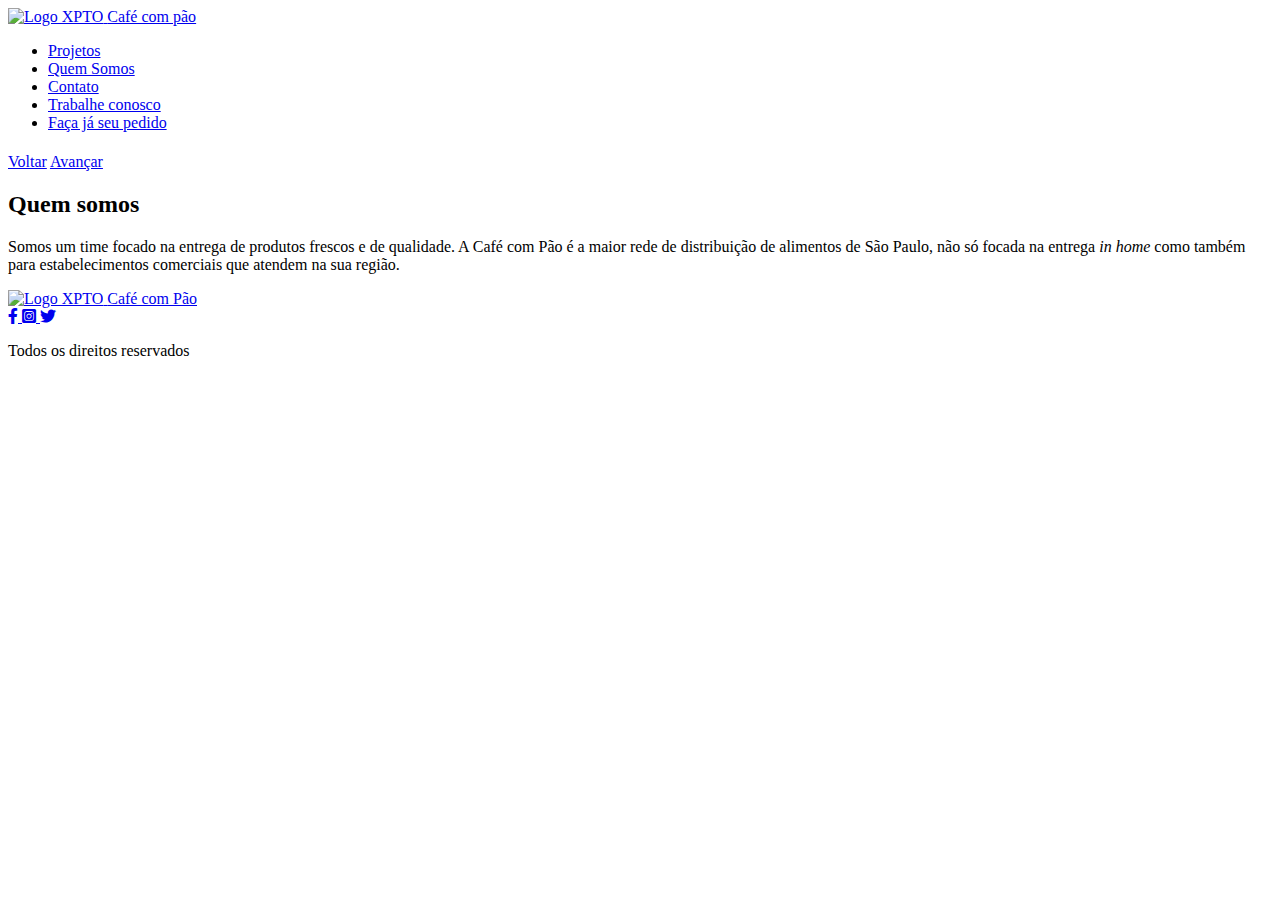
==== index.html @ 1474aa2b "Rename index1.html to index.html" ====
<!DOCTYPE html>
<html lang="pt-BR">
<head>
    <meta charset="UTF-8">
    <meta http-equiv="X-UA-Compatible" content="IE=edge">
    <meta name="viewport" content="width=<device-width>, initial-scale=1.0">
    <meta name="description" content="Somos uma agência digital apaixonada por inovação, tecnologia e arte, aqui fazemos mais que um site, criamos uma experiência.">

    <link rel="stylesheet" href="https://cdnjs.cloudflare.com/ajax/libs/font-awesome/5.15.4/css/all.min.css">


    <title>Bakery</title>
    
    <link rel="stylesheet" href="src/css/estilos.css">
</head>
<body>
    <header class="heading">
        <div class="cabecalho">
        <a href="#" class="logo">
            <img src="./src/imagens/giphy.gif" alt="Logo XPTO" class="imagem">
            <span class="titulo">Café com pão</span>
        </a>

        <nav class="navegacao">
            <ul class="menu">
                <li class="item">
                    <a href="#projetos">Projetos</a>
                </li>
                <li class="item">
                    <a href="#quem-somos">Quem Somos</a>
                </li>
                <li class="item">
                    <a href="#contato">Contato</a>
                </li>
                <li class="item">
                    <a href="#contato">Trabalhe conosco</a>
                </li>
                <li class="item pedido">
                    <a href="#">Faça já seu pedido</a>
                </li>
            </ul>
        </nav>
        </div>
    </header>
    

    <main class="conteudo-principal" id="projetos">
        <section class="paineis">
            <h1 class="titulo"></h1>

            <div class="imagem-painel projeto1 mostrar"></div>

            <div class="imagem-painel projeto2"></div>

            <div class="imagem-painel projeto3"></div>
            
            <a href="#" id="btn-voltar" class="seta btn-voltar">Voltar</a>
            <a href="#" id="btn-avancar" class="seta btn-avancar">Avançar</a>
        </section>
<div class="espaco">




</div>
        <section class="quem-somos" id="quem-somos">

            <div class="conteudo">
                <div class="informacoes">
                    <h2 class="titulo">Quem somos</h2>
                    <p class="texto">
                        Somos um time focado na entrega de produtos frescos e de qualidade. A Café com Pão é a maior rede de distribuição de alimentos de São Paulo, não só focada na entrega <i>in home</i> como também para estabelecimentos comerciais que atendem na sua região.
                    </p>
                </div>
            </div>
            
        </section>
    </main>

    <footer class="foot" id="contato">
        <div class="rodape">
        <nav class="navegacao">
            <a href="#" class="logo">
                <img src="./src/imagens/giphy.gif" alt="Logo XPTO" class="imagem">
                <span class="titulo">Café com Pão</span>
            </a>

            <div class="redes-sociais">
                <a href="quem-somos.html" class="rede-social" target="_blank">
                    <i class="fab fa-facebook-f"></i>
                </a>
                <a href="#" class="rede-social">
                    <i class="fab fa-instagram-square"></i>
                </a>
                <a href="#" class="rede-social">
                    <i class="fab fa-twitter"></i>
                </a>
            </div>
        </nav>
    </div>
        <p class="copyright">Todos os direitos reservados</p>
        
    </footer>
    
    <script src="https://cdnjs.cloudflare.com/ajax/libs/font-awesome/5.15.4/js/all.min.js"></script>
</body>
</html>
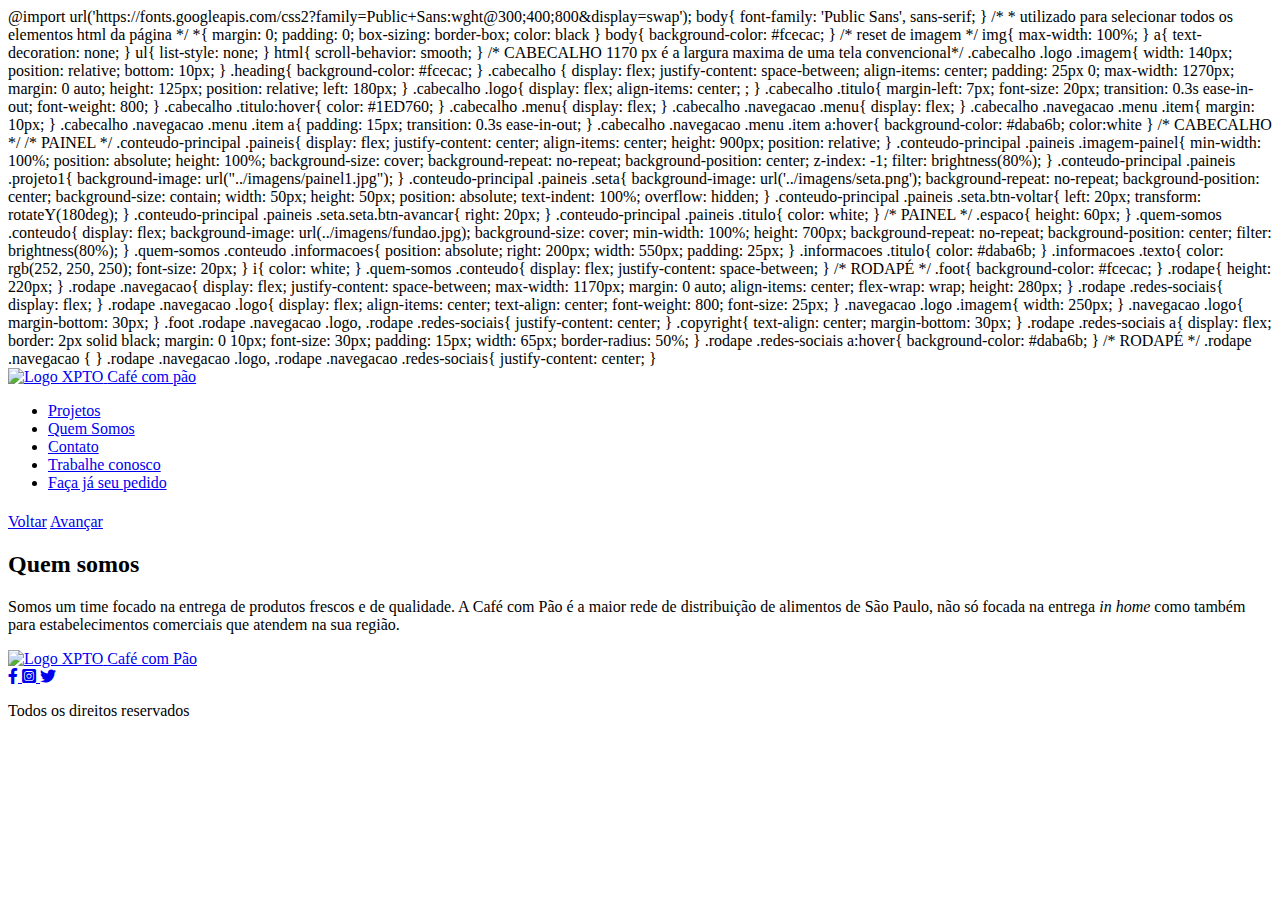
==== commit ebfa2554: "Update index.html" ====
--- a/index.html
+++ b/index.html
@@ -12,6 +12,294 @@
     <title>Bakery</title>
     
     <link rel="stylesheet" href="src/css/estilos.css">
+    <styles>
+     
+        @import url('https://fonts.googleapis.com/css2?family=Public+Sans:wght@300;400;800&display=swap');
+
+body{
+    font-family: 'Public Sans', sans-serif;
+
+}
+
+/*
+* utilizado para selecionar todos os elementos html da página
+*/
+*{
+    margin: 0;
+    padding: 0;
+    box-sizing: border-box;
+    color: black
+}
+body{
+    background-color: #fcecac;
+}
+
+/* reset de imagem
+*/
+
+img{
+    max-width: 100%;
+}
+
+a{
+    text-decoration: none;
+}
+
+ul{
+    list-style: none;
+}
+
+html{
+    scroll-behavior: smooth;
+}
+
+
+/* CABECALHO  1170 px é a largura maxima de uma tela convencional*/
+
+.cabecalho .logo .imagem{
+    width: 140px;
+    position: relative;
+    bottom: 10px;
+
+}
+.heading{
+    background-color: #fcecac;
+}
+
+.cabecalho {
+    display: flex;
+    justify-content: space-between;
+    align-items: center;
+    padding: 25px 0;
+    max-width: 1270px;
+    margin: 0 auto;
+    height: 125px;
+    position: relative;
+    left: 180px;
+}
+
+.cabecalho .logo{
+    display: flex;
+    align-items: center;
+   ;
+}
+
+.cabecalho .titulo{
+    margin-left: 7px;
+    font-size: 20px;
+    transition: 0.3s ease-in-out;
+    font-weight: 800;
+}
+.cabecalho .titulo:hover{
+    color: #1ED760;
+}
+
+.cabecalho .menu{
+    display: flex;
+    
+}
+.cabecalho .navegacao .menu{
+    display: flex;
+    
+}
+
+.cabecalho .navegacao .menu .item{
+    margin: 10px;
+}
+
+.cabecalho .navegacao .menu .item a{
+    padding: 15px;
+    transition: 0.3s ease-in-out;
+}
+
+.cabecalho .navegacao .menu .item a:hover{
+    background-color: #daba6b;
+    color:white
+}
+/* CABECALHO */
+
+
+/*        PAINEL       */
+.conteudo-principal .paineis{
+    display: flex;
+    justify-content: center;
+    align-items: center;
+    height: 900px;
+    position: relative;
+}
+.conteudo-principal .paineis .imagem-painel{
+    min-width: 100%;
+    position: absolute;
+    height: 100%;
+    background-size: cover;
+    background-repeat: no-repeat;
+    background-position: center;
+    z-index: -1;
+    filter: brightness(80%);
+    
+}
+
+.conteudo-principal .paineis .projeto1{
+    background-image: url("../imagens/painel1.jpg");
+}
+.conteudo-principal .paineis .seta{
+    background-image: url('../imagens/seta.png');
+    background-repeat: no-repeat;
+    background-position: center;
+    background-size: contain;
+    width: 50px;
+    height: 50px;
+    position: absolute;
+    text-indent: 100%;
+    overflow: hidden;
+}
+.conteudo-principal .paineis .seta.btn-voltar{
+    left: 20px;
+    transform: rotateY(180deg);
+}
+
+.conteudo-principal .paineis .seta.seta.btn-avancar{
+    right: 20px;
+}
+
+.conteudo-principal .paineis .titulo{
+    color: white;
+}
+
+/*        PAINEL       */
+.espaco{
+    height: 60px;
+}
+
+.quem-somos .conteudo{
+  display: flex;
+   background-image: url(../imagens/fundao.jpg);
+   background-size: cover;
+   min-width: 100%;
+ 
+   height: 700px;
+
+   background-repeat: no-repeat;
+   background-position: center;
+
+   filter: brightness(80%);
+    
+
+    
+    
+}
+.quem-somos .conteudo .informacoes{
+    position: absolute;
+    right: 200px;
+width: 550px;
+padding: 25px;
+    
+}
+.informacoes .titulo{
+    color: #daba6b;
+}
+.informacoes .texto{
+    color: rgb(252, 250, 250);
+    font-size: 20px;
+}
+i{
+    color: white;
+}
+
+.quem-somos .conteudo{
+display: flex;
+justify-content: space-between;
+}
+
+/*       RODAPÉ      */
+
+.foot{
+    background-color: #fcecac;
+}
+
+.rodape{
+    
+    height: 220px;
+}
+
+.rodape .navegacao{
+    display: flex;
+    justify-content: space-between;
+    max-width: 1170px;
+    margin: 0 auto;
+    align-items: center;
+    flex-wrap: wrap;
+    height: 280px;
+ 
+}
+.rodape .redes-sociais{
+    display: flex;
+}
+
+.rodape .navegacao .logo{
+    display: flex;
+    align-items: center;
+    text-align: center;
+    font-weight: 800;
+    font-size: 25px;
+
+}
+
+.navegacao .logo .imagem{
+    width: 250px;
+    
+}
+
+.navegacao .logo{
+    margin-bottom: 30px;
+
+}
+.foot .rodape .navegacao .logo, .rodape .redes-sociais{
+    
+    
+    justify-content: center;
+}
+.copyright{
+    
+    text-align: center;
+    margin-bottom: 30px;
+}
+
+.rodape .redes-sociais a{
+    display: flex;
+border: 2px solid black;
+margin: 0 10px;
+font-size: 30px;
+padding: 15px;
+width: 65px;
+border-radius: 50%;
+
+
+
+}
+
+.rodape .redes-sociais a:hover{
+
+    background-color: #daba6b;
+}
+
+
+
+
+/*       RODAPÉ      */
+
+
+.rodape .navegacao {
+
+}
+
+.rodape .navegacao .logo,
+.rodape .navegacao .redes-sociais{
+   
+    justify-content: center;
+}
+        
+    </styles>
 </head>
 <body>
     <header class="heading">
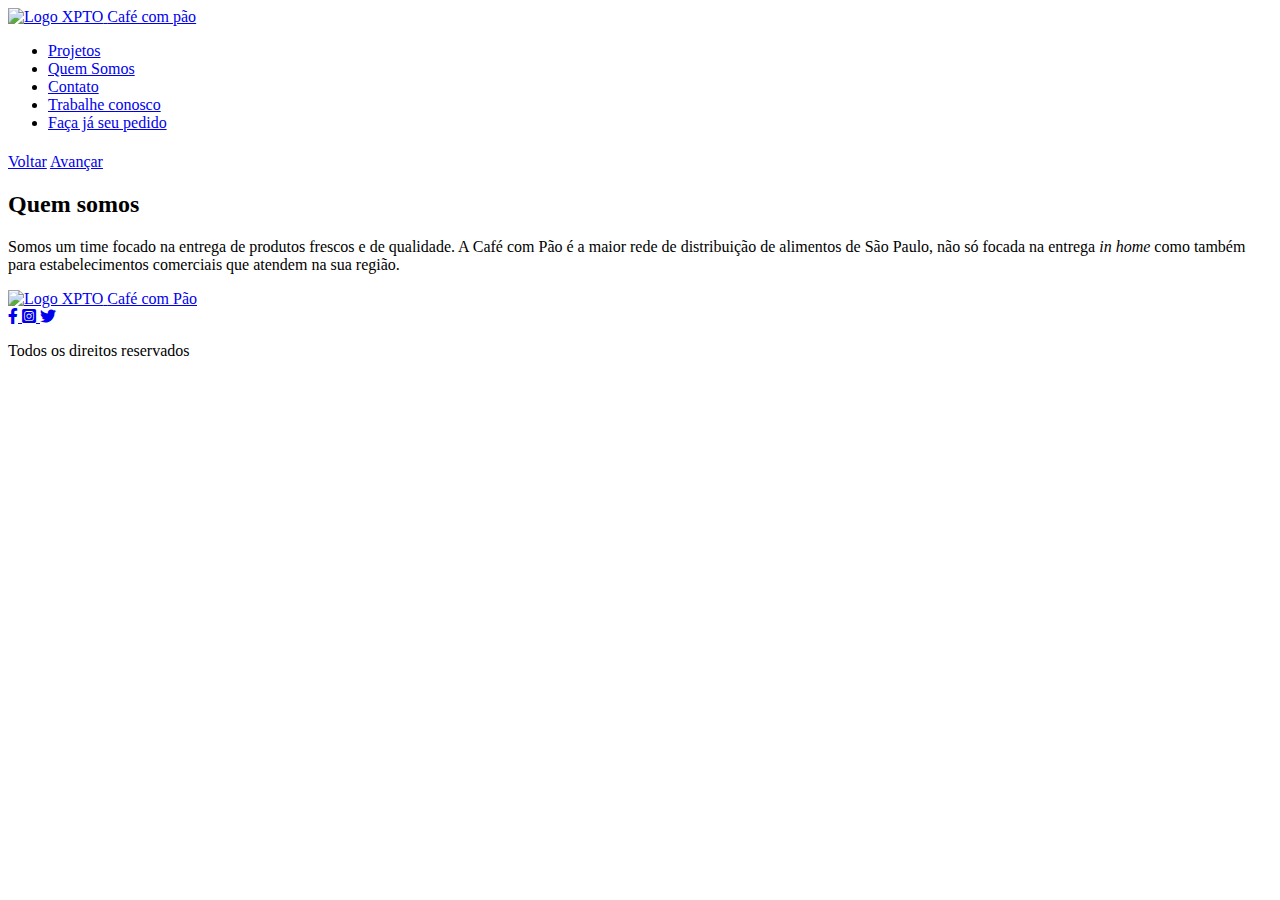
==== commit d901de2e: "Update index.html" ====
--- a/index.html
+++ b/index.html
@@ -12,294 +12,7 @@
     <title>Bakery</title>
     
     <link rel="stylesheet" href="src/css/estilos.css">
-    <styles>
-     
-        @import url('https://fonts.googleapis.com/css2?family=Public+Sans:wght@300;400;800&display=swap');
-
-body{
-    font-family: 'Public Sans', sans-serif;
-
-}
-
-/*
-* utilizado para selecionar todos os elementos html da página
-*/
-*{
-    margin: 0;
-    padding: 0;
-    box-sizing: border-box;
-    color: black
-}
-body{
-    background-color: #fcecac;
-}
-
-/* reset de imagem
-*/
-
-img{
-    max-width: 100%;
-}
-
-a{
-    text-decoration: none;
-}
-
-ul{
-    list-style: none;
-}
-
-html{
-    scroll-behavior: smooth;
-}
-
-
-/* CABECALHO  1170 px é a largura maxima de uma tela convencional*/
-
-.cabecalho .logo .imagem{
-    width: 140px;
-    position: relative;
-    bottom: 10px;
-
-}
-.heading{
-    background-color: #fcecac;
-}
-
-.cabecalho {
-    display: flex;
-    justify-content: space-between;
-    align-items: center;
-    padding: 25px 0;
-    max-width: 1270px;
-    margin: 0 auto;
-    height: 125px;
-    position: relative;
-    left: 180px;
-}
-
-.cabecalho .logo{
-    display: flex;
-    align-items: center;
-   ;
-}
-
-.cabecalho .titulo{
-    margin-left: 7px;
-    font-size: 20px;
-    transition: 0.3s ease-in-out;
-    font-weight: 800;
-}
-.cabecalho .titulo:hover{
-    color: #1ED760;
-}
-
-.cabecalho .menu{
-    display: flex;
-    
-}
-.cabecalho .navegacao .menu{
-    display: flex;
-    
-}
-
-.cabecalho .navegacao .menu .item{
-    margin: 10px;
-}
-
-.cabecalho .navegacao .menu .item a{
-    padding: 15px;
-    transition: 0.3s ease-in-out;
-}
-
-.cabecalho .navegacao .menu .item a:hover{
-    background-color: #daba6b;
-    color:white
-}
-/* CABECALHO */
-
-
-/*        PAINEL       */
-.conteudo-principal .paineis{
-    display: flex;
-    justify-content: center;
-    align-items: center;
-    height: 900px;
-    position: relative;
-}
-.conteudo-principal .paineis .imagem-painel{
-    min-width: 100%;
-    position: absolute;
-    height: 100%;
-    background-size: cover;
-    background-repeat: no-repeat;
-    background-position: center;
-    z-index: -1;
-    filter: brightness(80%);
-    
-}
-
-.conteudo-principal .paineis .projeto1{
-    background-image: url("../imagens/painel1.jpg");
-}
-.conteudo-principal .paineis .seta{
-    background-image: url('../imagens/seta.png');
-    background-repeat: no-repeat;
-    background-position: center;
-    background-size: contain;
-    width: 50px;
-    height: 50px;
-    position: absolute;
-    text-indent: 100%;
-    overflow: hidden;
-}
-.conteudo-principal .paineis .seta.btn-voltar{
-    left: 20px;
-    transform: rotateY(180deg);
-}
-
-.conteudo-principal .paineis .seta.seta.btn-avancar{
-    right: 20px;
-}
-
-.conteudo-principal .paineis .titulo{
-    color: white;
-}
-
-/*        PAINEL       */
-.espaco{
-    height: 60px;
-}
-
-.quem-somos .conteudo{
-  display: flex;
-   background-image: url(../imagens/fundao.jpg);
-   background-size: cover;
-   min-width: 100%;
- 
-   height: 700px;
-
-   background-repeat: no-repeat;
-   background-position: center;
-
-   filter: brightness(80%);
-    
-
-    
-    
-}
-.quem-somos .conteudo .informacoes{
-    position: absolute;
-    right: 200px;
-width: 550px;
-padding: 25px;
-    
-}
-.informacoes .titulo{
-    color: #daba6b;
-}
-.informacoes .texto{
-    color: rgb(252, 250, 250);
-    font-size: 20px;
-}
-i{
-    color: white;
-}
-
-.quem-somos .conteudo{
-display: flex;
-justify-content: space-between;
-}
-
-/*       RODAPÉ      */
-
-.foot{
-    background-color: #fcecac;
-}
-
-.rodape{
-    
-    height: 220px;
-}
-
-.rodape .navegacao{
-    display: flex;
-    justify-content: space-between;
-    max-width: 1170px;
-    margin: 0 auto;
-    align-items: center;
-    flex-wrap: wrap;
-    height: 280px;
- 
-}
-.rodape .redes-sociais{
-    display: flex;
-}
-
-.rodape .navegacao .logo{
-    display: flex;
-    align-items: center;
-    text-align: center;
-    font-weight: 800;
-    font-size: 25px;
-
-}
-
-.navegacao .logo .imagem{
-    width: 250px;
-    
-}
-
-.navegacao .logo{
-    margin-bottom: 30px;
-
-}
-.foot .rodape .navegacao .logo, .rodape .redes-sociais{
-    
-    
-    justify-content: center;
-}
-.copyright{
-    
-    text-align: center;
-    margin-bottom: 30px;
-}
-
-.rodape .redes-sociais a{
-    display: flex;
-border: 2px solid black;
-margin: 0 10px;
-font-size: 30px;
-padding: 15px;
-width: 65px;
-border-radius: 50%;
-
-
-
-}
-
-.rodape .redes-sociais a:hover{
-
-    background-color: #daba6b;
-}
-
-
-
-
-/*       RODAPÉ      */
-
-
-.rodape .navegacao {
-
-}
-
-.rodape .navegacao .logo,
-.rodape .navegacao .redes-sociais{
-   
-    justify-content: center;
-}
-        
-    </styles>
+  
 </head>
 <body>
     <header class="heading">
